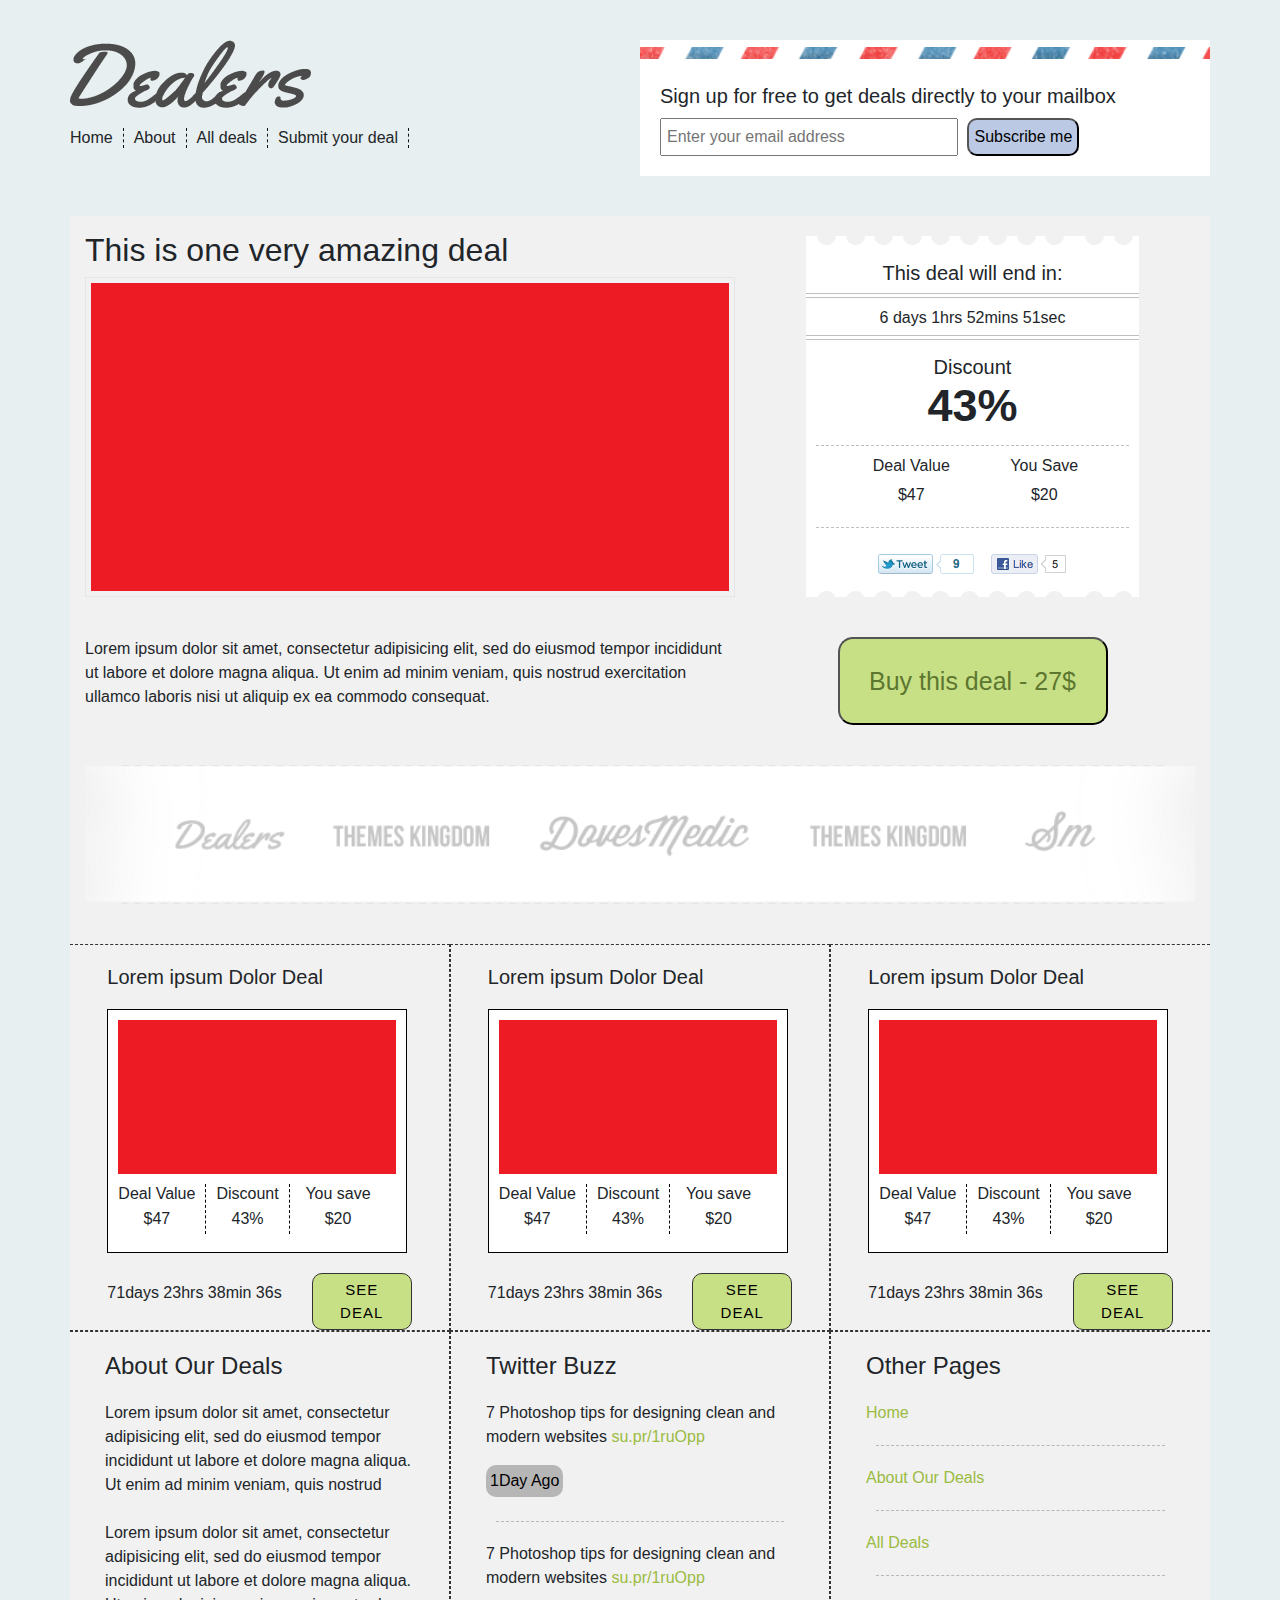
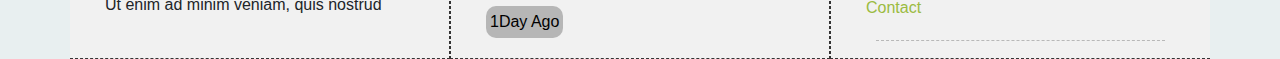
==== index.html @ e9665f81 "change html file name" ====
<!DOCTYPE html>
<html>

<head>
    <meta charset="utf-8">
    <meta http-equiv="X-UA-Compatible" content="IE=edge">
    <title>Dealer</title>
    <link rel="stylesheet" href="css/bootstrap.css">
    <link rel="stylesheet" href="css/font-awesome.css">
    <link rel="stylesheet" href="css/dealer.css">
</head>

<body>
    <section class="header">
        <div class="container">
            <div class="row">
                <div class="col-lg-6 col-md-6 col-sm-12">
                    <div class="header-left">
                        <div class="header-logo">
                            <img src="images/Dealer.png" alt="">
                        </div>
                        <div class="header-menu">
                            <ul>
                                <li>Home</li>
                                <li>About</li>
                                <li>All deals</li>
                                <li>Submit your deal</li>
                                <li><i class="fa fa-envelope"></i></li>
                            </ul>
                        </div>
                    </div>
                </div>
                <div class="col-lg-6 col-md-6 col-sm-12">
                    <div class="header-mailbox">
                        <img src="images/Stripe.png" alt="">
                        <div class="submit-zone">
                            <h5>Sign up for free to get deals directly to your mailbox</h5>
                            <input type="email" placeholder="Enter your email address">
                            <button type="submit">Subscribe me</button>
                        </div>
                    </div>
                </div>
            </div>
    </section>


    <div class="container bg">
        <section class="section-1">
            <div class="row">
                <div class="col-lg-7 col-md-7 col-sm-12">
                    <div class="banner">
                        <h2>This is one very amazing deal</h2>
                        <div class=" banner-img ">
                            <img src="/images/red.png" alt="">
                        </div>
                    </div>
                </div>
                <div class="col-lg-5 col-md-5 col-sm-12 justify-content-center d-flex">
                    <div class="discount">
                        <h5>This deal will end in:</h5>
                        <div class="border-line"></div>
                        <h6>6 days 1hrs 52mins 51sec</h6>
                        <div class="border-line"></div>
                        <h5>Discount<br><span>43%</span></h5>
                        <div class="border-dashed"></div>
                        <div class="deal-value">
                            <h6>Deal Value</h6>
                            <p>$47</p>
                        </div>
                        <div class="you-save">
                            <h6>You Save</h6>
                            <p>$20</p>
                        </div>
                        <div class="border-dashed"></div>
                        <img class="react" src="images/React.png">
                    </div>
                </div>
            </div>
        </section>

        <section class="section-2">
            <div class="row">
                <div class="col-lg-7 col-md-7 col-sm-12">
                    <p>Lorem ipsum dolor sit amet, consectetur adipisicing elit, sed do eiusmod tempor incididunt ut labore et dolore magna aliqua. Ut enim ad minim veniam, quis nostrud exercitation ullamco laboris nisi ut aliquip ex ea commodo consequat.</p>
                </div>
                <div class="col-lg-5 col-md-5 col-sm-12 justify-content-center d-flex">
                    <button>Buy this deal - 27$</button>
                </div>
            </div>
        </section>

        <section class="section-3">
            <img src="/images/Brand.png">
        </section>

        <section class="section-4">
            <div class="row">
                <div class="col-lg-4 col-md-12 col-sm-12 bg-item justify-content-center d-flex">
                    <div class="sec4-items">
                        <h5>Lorem ipsum Dolor Deal</h5>
                        <div class="border-item">
                            <img src="/images/red.png" alt="">
                            <h6>Deal Value<br><span>$47</span></h6>
                            <h6>Discount<br><span>43%</span></h6>
                            <h6>You save<br><span>$20</span></h6>
                        </div>
                        <p>71days 23hrs 38min 36s</p>
                        <button>SEE DEAL</button>
                    </div>
                </div>
                <div class="col-lg-4 col-md-12 col-sm-12 bg-item justify-content-center d-flex">
                    <div class="sec4-items">
                        <h5>Lorem ipsum Dolor Deal</h5>
                        <div class="border-item">
                            <img src="/images/red.png" alt="">
                            <h6>Deal Value<br><span>$47</span></h6>
                            <h6>Discount<br><span>43%</span></h6>
                            <h6>You save<br><span>$20</span></h6>
                        </div>
                        <p>71days 23hrs 38min 36s</p>
                        <button>SEE DEAL</button>
                    </div>
                </div>
                <div class="col-lg-4 col-md-12 col-sm-12 bg-item justify-content-center d-flex">
                    <div class="sec4-items">
                        <h5>Lorem ipsum Dolor Deal</h5>
                        <div class="border-item">
                            <img src="/images/red.png" alt="">
                            <h6>Deal Value<br><span>$47</span></h6>
                            <h6>Discount<br><span>43%</span></h6>
                            <h6>You save<br><span>$20</span></h6>
                        </div>
                        <p>71days 23hrs 38min 36s</p>
                        <button>SEE DEAL</button>
                    </div>
                </div>
            </div>
        </section>

        <section class="section-5">
            <div class="row">
                <div class="col-lg-4 col-md-12 col-sm-12 bg-sec5">
                    <h4>About Our Deals</h4>
                    <p>Lorem ipsum dolor sit amet, consectetur adipisicing elit, sed do eiusmod tempor incididunt ut labore et dolore magna aliqua. Ut enim ad minim veniam, quis nostrud
                        <br><br>Lorem ipsum dolor sit amet, consectetur adipisicing elit, sed do eiusmod tempor incididunt ut labore et dolore magna aliqua. Ut enim ad minim veniam, quis nostrud </p>
                </div>
                <div class="col-lg-4 col-md-12 col-sm-12 bg-sec5">
                    <h4>Twitter Buzz</h4>
                    <p>7 Photoshop tips for designing clean and modern websites <span>su.pr/1ruOpp</span></p>
                    <button>1Day Ago</button>
                    <div class="border-dashed"></div>
                    <p>7 Photoshop tips for designing clean and modern websites <span>su.pr/1ruOpp</span></p>
                    <button>1Day Ago</button>

                </div>
                <div class="col-lg-4 col-md-12 col-sm-12 bg-sec5">
                    <h4>Other Pages</h4>
                    <p><span>Home</span></p>
                    <div class="border-dashed"></div>
                    <p><span>About Our Deals</span></p>
                    <div class="border-dashed"></div>
                    <p><span>All Deals</span></p>
                    <div class="border-dashed"></div>
                    <p><span>Contact</span></p>
                    <div class="border-dashed"></div>
                </div>
            </div>
        </section>
    </div>
</body>

</html>
---- css/dealer.css ----
* {
    padding: 0;
    margin: 0;
}

button:focus {
    outline: 0;
}

html {
    scroll-behavior: smooth;
}

body {
    background-color: rgb(232, 239, 240);
}

.header {
    margin-top: 40px;
}

.header-logo {
    margin-bottom: 20px;
}

.header .header-menu ul {
    list-style: none;
}

.header .header-menu ul li {
    float: left;
    border-right: 1px dashed #111;
    line-height: 20px;
    margin-right: 10px;
    padding-right: 10px;
}

.header .header-menu ul li:last-child {
    border-right: none;
}

.header-mailbox {
    min-height: 100px;
    background-color: #ffff;
}

.header-mailbox img {
    width: 100%;
}

.header-mailbox .submit-zone {
    padding: 20px;
}

.header-mailbox .submit-zone h5 {
    margin-bottom: 10px;
}

.header-mailbox .submit-zone input[type=email] {
    width: 298px;
    padding: 5px;
    margin-right: 5px;
}

.header-mailbox .submit-zone button {
    padding: 5px;
    border-radius: 10px;
    text-align: center;
    background-color: rgb(187, 201, 229);
}

.bg {
    width: 100%;
    background-color: #f1f1f1;
}

.banner {
    margin-top: 15px;
    margin-left: 15px;
}

.banner-img {
    width: 100%;
    height: 320px;
    padding: 5px;
    border: 1px solid rgb(229, 229, 229);
}

.border-item img,
.banner-img img {
    width: 100%;
    height: 100%;
}

.discount {
    margin-top: 20px;
    width: 70%;
    background-image: url(../images/BorderTemplate.png);
    text-align: center;
}

.discount h5 {
    margin-top: 15px;
}

.discount h5:nth-child(1) {
    margin-top: 25px;
}

.border-line {
    height: 5px;
    border-top: 1px solid gray;
    border-bottom: 1px solid gray;
    opacity: 0.5;
}

.border-dashed {
    height: 5px;
    border-bottom: 1px dashed gray;
    opacity: 0.5;
    margin-left: 10px;
    margin-right: 10px;
}

.discount h6 {
    margin-top: 10px;
}

.discount h5 span {
    font-size: 45px;
    font-weight: bold;
}

.discount-value,
.deal-value {
    float: left;
    margin-left: 20%;
}

.react {
    margin-top: 20px;
}

.section-1,
.section-2,
.section-3,
.section-4 {
    margin-top: 40px;
}

.section-2 p {
    margin-left: 15px;
}

.section-2 button {
    text-align: center;
    font-size: 25px;
    width: 270px;
    background-color: rgb(200, 224, 133);
    border-radius: 15px;
    color: #5D7730;
    padding: 10px;
}

.section-3 img {
    width: 100%;
}

.bg-sec5,
.bg-item {
    width: 100%;
    border: 1px dashed #333;
    background-color: #f1f1f1;
}

.bg-sec5 {
    padding: 20px 35px 0 35px;
}

.bg-sec5:first-child,
.bg-item:first-child {
    border-left: none;
}

.bg-sec5:last-child,
.bg-item:last-child {
    border-right: none;
}

.sec4-items h5 {
    padding-top: 20px;
    margin-bottom: 20px;
}

.sec4-items p {
    float: left;
    margin-right: 30px;
    font-size: 16px;
    line-height: 40px;
}

.sec4-items button {
    padding: 5px 10px 5px 10px;
    font-size: 15px;
    border: 1px solid #333;
    border-radius: 10px;
    background-color: rgb(200, 224, 133);
    width: 100px;
    letter-spacing: 1px;
}

.border-item {
    width: 300px;
    border: 1px solid #000;
    padding: 10px;
    margin-bottom: 20px;
    background-color: #fff;
}

.sec4-items .border-item img {
    margin-bottom: 10px;
}

.sec4-items .border-item h6 {
    float: left;
    line-height: 20px;
    margin-right: 10px;
    padding-right: 10px;
    text-align: center;
    border-right: 1px dashed #000;
}

.sec4-items .border-item h6 span {
    line-height: 30px;
    font-weight: normal;
}

.sec4-items .border-item h6:last-child {
    float: none;
    border-right: none;
}

.bg-sec5 p {
    margin-top: 20px;
}

.bg-sec5 p span {
    color: rgb(155, 187, 65);
}

.bg-sec5 button {
    margin-bottom: 20px;
    padding: 4px;
    border: none;
    background-color: rgb(182, 182, 182);
    border-radius: 10px;
}
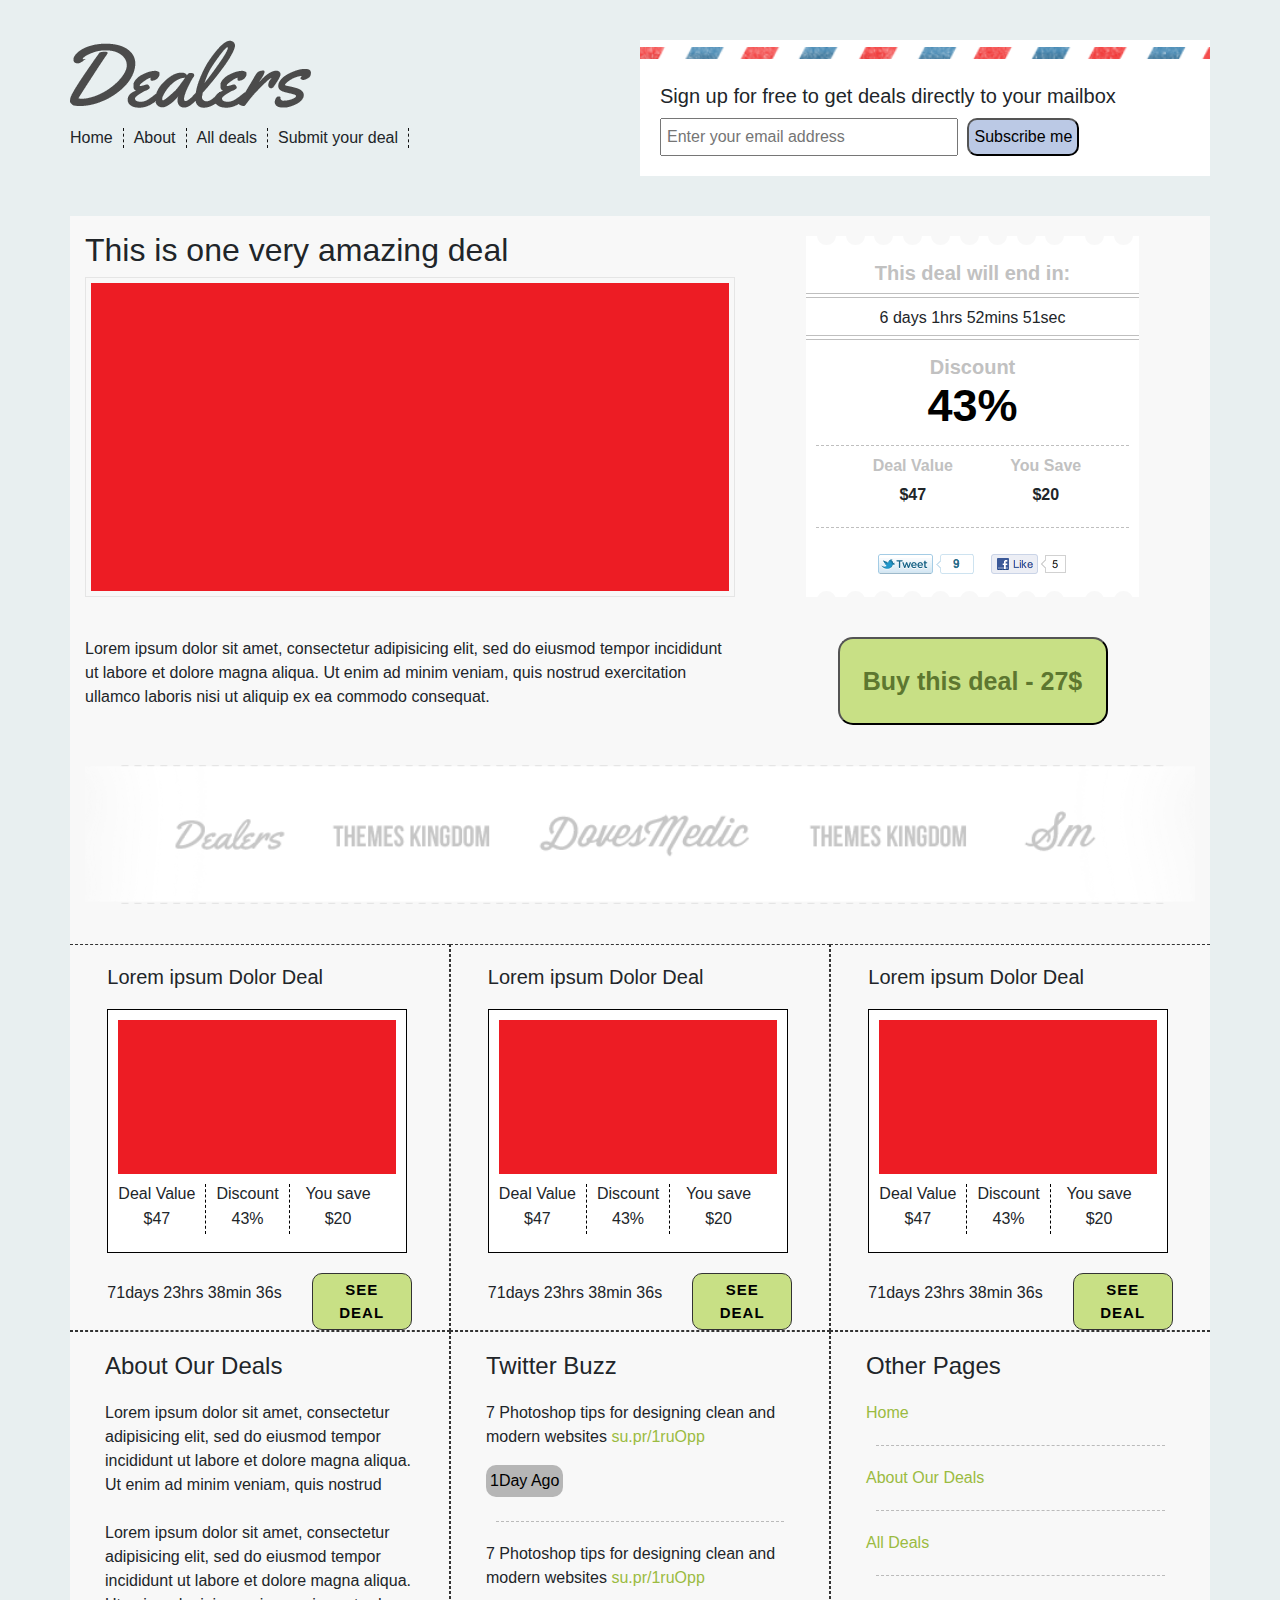
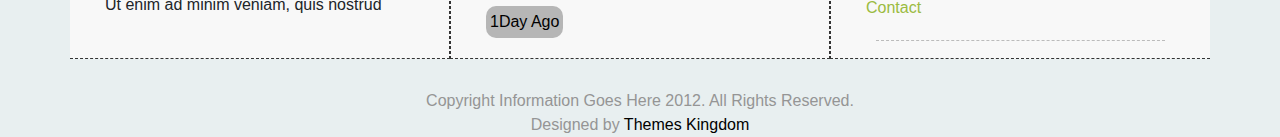
==== commit 832e2994: "Add files via upload" ====
--- a/index.html
+++ b/index.html
@@ -51,7 +51,7 @@
                     <div class="banner">
                         <h2>This is one very amazing deal</h2>
                         <div class=" banner-img ">
-                            <img src="/images/red.png" alt="">
+                            <img src="images/red.png" alt="">
                         </div>
                     </div>
                 </div>
@@ -90,7 +90,7 @@
         </section>
 
         <section class="section-3">
-            <img src="/images/Brand.png">
+            <img src="images/Brand.png">
         </section>
 
         <section class="section-4">
@@ -99,7 +99,7 @@
                     <div class="sec4-items">
                         <h5>Lorem ipsum Dolor Deal</h5>
                         <div class="border-item">
-                            <img src="/images/red.png" alt="">
+                            <img src="images/red.png" alt="">
                             <h6>Deal Value<br><span>$47</span></h6>
                             <h6>Discount<br><span>43%</span></h6>
                             <h6>You save<br><span>$20</span></h6>
@@ -112,7 +112,7 @@
                     <div class="sec4-items">
                         <h5>Lorem ipsum Dolor Deal</h5>
                         <div class="border-item">
-                            <img src="/images/red.png" alt="">
+                            <img src="images/red.png" alt="">
                             <h6>Deal Value<br><span>$47</span></h6>
                             <h6>Discount<br><span>43%</span></h6>
                             <h6>You save<br><span>$20</span></h6>
@@ -125,7 +125,7 @@
                     <div class="sec4-items">
                         <h5>Lorem ipsum Dolor Deal</h5>
                         <div class="border-item">
-                            <img src="/images/red.png" alt="">
+                            <img src="images/red.png" alt="">
                             <h6>Deal Value<br><span>$47</span></h6>
                             <h6>Discount<br><span>43%</span></h6>
                             <h6>You save<br><span>$20</span></h6>
@@ -166,6 +166,11 @@
                 </div>
             </div>
         </section>
+
+
+    </div>
+    <div class="credit">
+        <div>Copyright Information Goes Here 2012. All Rights Reserved.<br>Designed by<a style="color: black;"> Themes Kingdom</a></div>
     </div>
 </body>
 
--- a/css/dealer.css
+++ b/css/dealer.css
@@ -71,7 +71,7 @@
 
 .bg {
     width: 100%;
-    background-color: #f1f1f1;
+    background-color: rgb(248, 248, 248);
 }
 
 .banner {
@@ -100,6 +100,8 @@
 }
 
 .discount h5 {
+    color: rgb(193, 193, 193);
+    font-weight: bold;
     margin-top: 15px;
 }
 
@@ -129,12 +131,31 @@
 .discount h5 span {
     font-size: 45px;
     font-weight: bold;
+    color: black;
 }
 
 .discount-value,
 .deal-value {
     float: left;
     margin-left: 20%;
+}
+
+.deal-value h6 {
+    color: rgb(193, 193, 193);
+    font-weight: bold;
+}
+
+.deal-value p {
+    font-weight: bold;
+}
+
+.you-save h6 {
+    color: rgb(193, 193, 193);
+    font-weight: bold;
+}
+
+.you-save p {
+    font-weight: bold;
 }
 
 .react {
@@ -155,6 +176,7 @@
 .section-2 button {
     text-align: center;
     font-size: 25px;
+    font-weight: bold;
     width: 270px;
     background-color: rgb(200, 224, 133);
     border-radius: 15px;
@@ -170,7 +192,7 @@
 .bg-item {
     width: 100%;
     border: 1px dashed #333;
-    background-color: #f1f1f1;
+    background-color: rgb(248, 248, 248);
 }
 
 .bg-sec5 {
@@ -202,6 +224,7 @@
 .sec4-items button {
     padding: 5px 10px 5px 10px;
     font-size: 15px;
+    font-weight: bold;
     border: 1px solid #333;
     border-radius: 10px;
     background-color: rgb(200, 224, 133);
@@ -254,4 +277,10 @@
     border: none;
     background-color: rgb(182, 182, 182);
     border-radius: 10px;
+}
+
+.credit {
+    margin-top: 30px;
+    text-align: center;
+    color: rgb( 149, 149, 149);
 }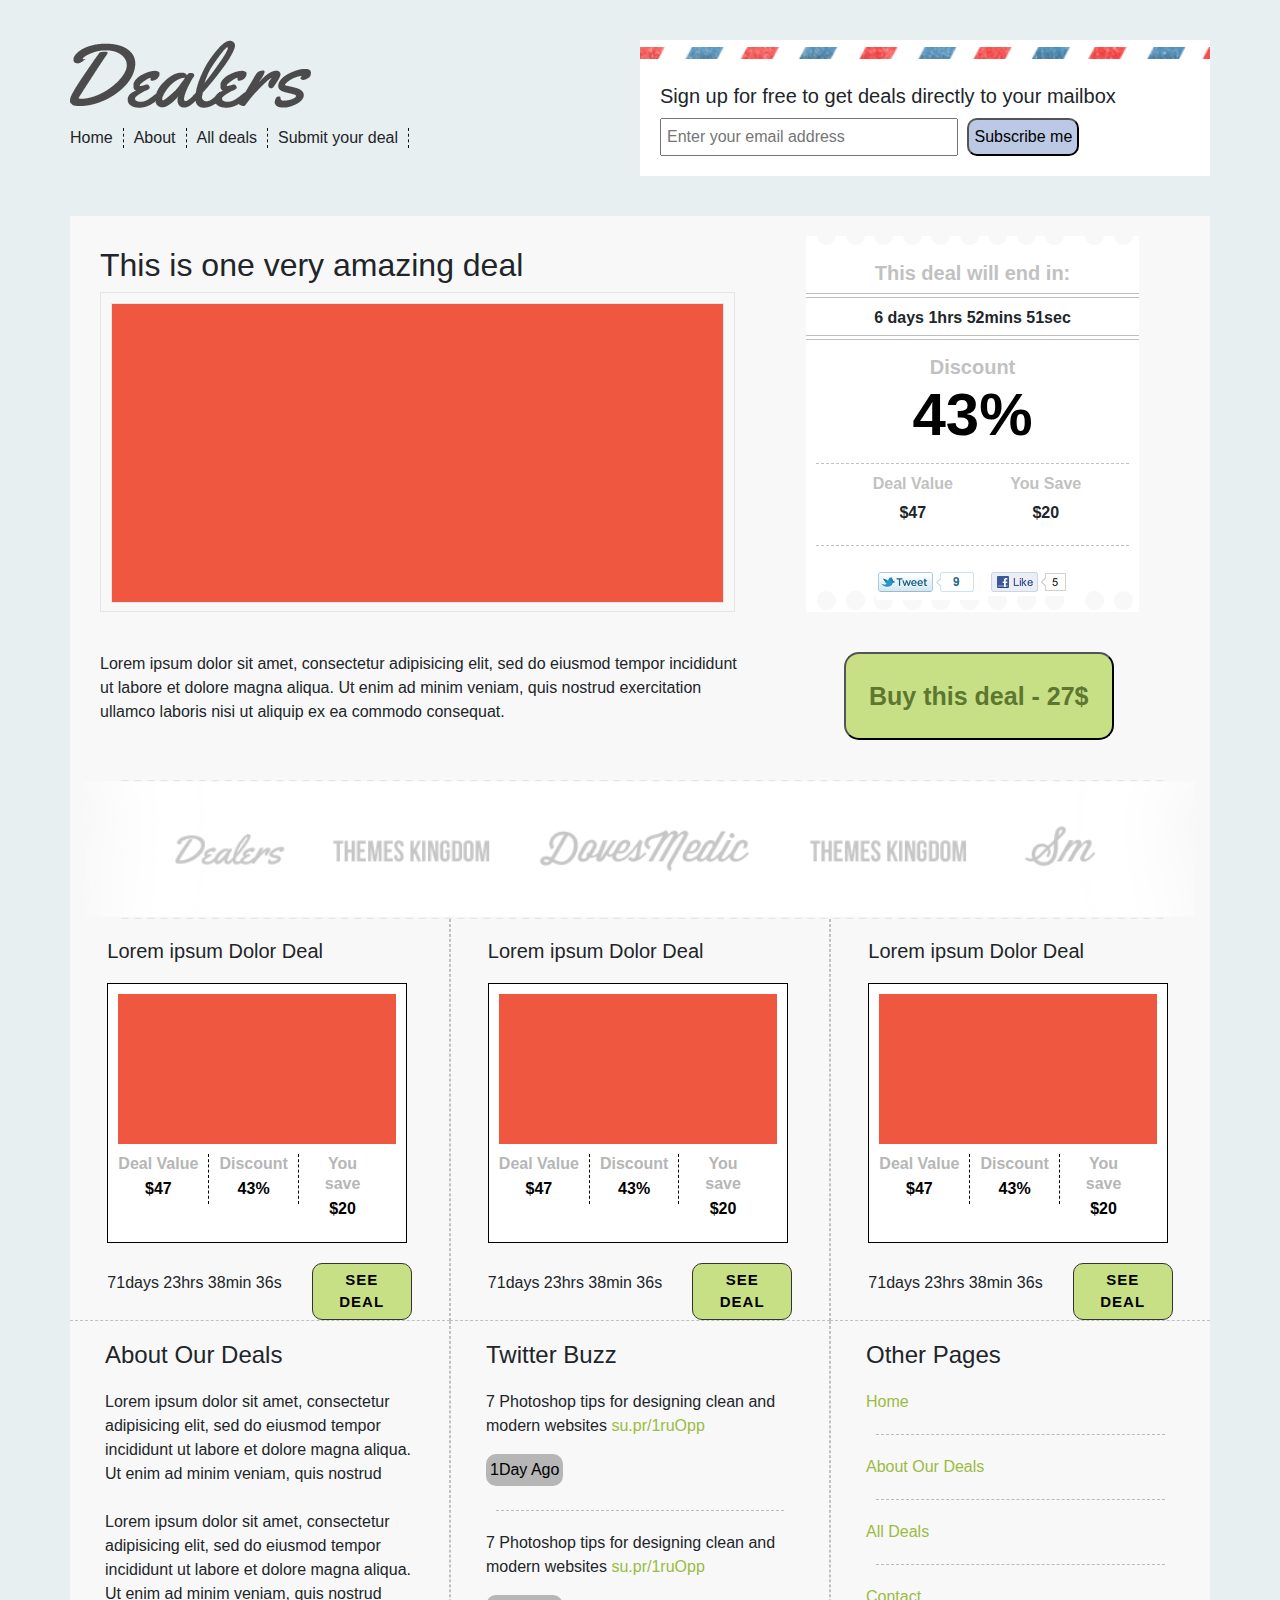
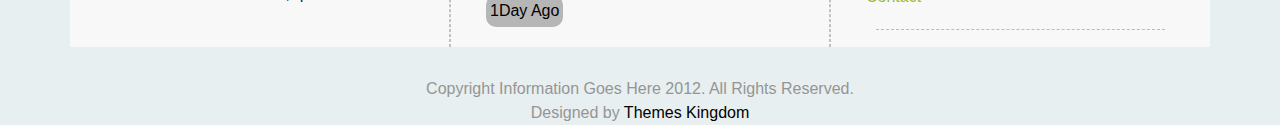
==== commit d54f8e8d: "Add files via upload" ====
--- a/index.html
+++ b/index.html
@@ -50,8 +50,10 @@
                 <div class="col-lg-7 col-md-7 col-sm-12">
                     <div class="banner">
                         <h2>This is one very amazing deal</h2>
-                        <div class=" banner-img ">
-                            <img src="images/red.png" alt="">
+                        <div class="banner-img">
+                            <div class="banner-img redBox">
+
+                            </div>
                         </div>
                     </div>
                 </div>
@@ -99,7 +101,7 @@
                     <div class="sec4-items">
                         <h5>Lorem ipsum Dolor Deal</h5>
                         <div class="border-item">
-                            <img src="images/red.png" alt="">
+                            <div class="redBox"></div>
                             <h6>Deal Value<br><span>$47</span></h6>
                             <h6>Discount<br><span>43%</span></h6>
                             <h6>You save<br><span>$20</span></h6>
@@ -112,7 +114,7 @@
                     <div class="sec4-items">
                         <h5>Lorem ipsum Dolor Deal</h5>
                         <div class="border-item">
-                            <img src="images/red.png" alt="">
+                            <div class="redBox"></div>
                             <h6>Deal Value<br><span>$47</span></h6>
                             <h6>Discount<br><span>43%</span></h6>
                             <h6>You save<br><span>$20</span></h6>
@@ -125,7 +127,7 @@
                     <div class="sec4-items">
                         <h5>Lorem ipsum Dolor Deal</h5>
                         <div class="border-item">
-                            <img src="images/red.png" alt="">
+                            <div class="redBox"></div>
                             <h6>Deal Value<br><span>$47</span></h6>
                             <h6>Discount<br><span>43%</span></h6>
                             <h6>You save<br><span>$20</span></h6>
--- a/css/dealer.css
+++ b/css/dealer.css
@@ -76,20 +76,23 @@
 
 .banner {
     margin-top: 15px;
-    margin-left: 15px;
+    margin-left: 30px;
+}
+
+.banner h2 {
+    margin-top: 30px;
 }
 
 .banner-img {
-    width: 100%;
+    width: 100;
+    padding: 10px;
     height: 320px;
-    padding: 5px;
     border: 1px solid rgb(229, 229, 229);
 }
 
-.border-item img,
-.banner-img img {
-    width: 100%;
-    height: 100%;
+.banner-img .redBox {
+    background-color: rgb(239, 87, 65);
+    height: 300px;
 }
 
 .discount {
@@ -126,10 +129,11 @@
 
 .discount h6 {
     margin-top: 10px;
+    font-weight: bold;
 }
 
 .discount h5 span {
-    font-size: 45px;
+    font-size: 60px;
     font-weight: bold;
     color: black;
 }
@@ -163,14 +167,13 @@
 }
 
 .section-1,
-.section-2,
 .section-3,
-.section-4 {
+.section-2 {
     margin-top: 40px;
 }
 
-.section-2 p {
-    margin-left: 15px;
+.section-2 {
+    margin-left: 30px;
 }
 
 .section-2 button {
@@ -188,11 +191,19 @@
     width: 100%;
 }
 
-.bg-sec5,
+.bg-sec5 {
+    width: 100%;
+    border: 1px dashed rgb(193, 193, 193);
+    background-color: rgb(248, 248, 248);
+    border-top-style: hidden;
+    border-bottom-style: hidden;
+}
+
 .bg-item {
     width: 100%;
-    border: 1px dashed #333;
+    border: 1px dashed rgb(193, 193, 193);
     background-color: rgb(248, 248, 248);
+    border-top-style: hidden;
 }
 
 .bg-sec5 {
@@ -238,24 +249,29 @@
     padding: 10px;
     margin-bottom: 20px;
     background-color: #fff;
-}
-
-.sec4-items .border-item img {
-    margin-bottom: 10px;
+    color: rgb(182, 182, 182);
+}
+
+.sec4-items .redBox {
+    background-color: rgb(239, 87, 65);
+    height: 150px;
 }
 
 .sec4-items .border-item h6 {
+    margin-top: 10px;
     float: left;
     line-height: 20px;
     margin-right: 10px;
     padding-right: 10px;
     text-align: center;
     border-right: 1px dashed #000;
+    font-weight: bold;
 }
 
 .sec4-items .border-item h6 span {
     line-height: 30px;
-    font-weight: normal;
+    color: black;
+    font-weight: bold;
 }
 
 .sec4-items .border-item h6:last-child {
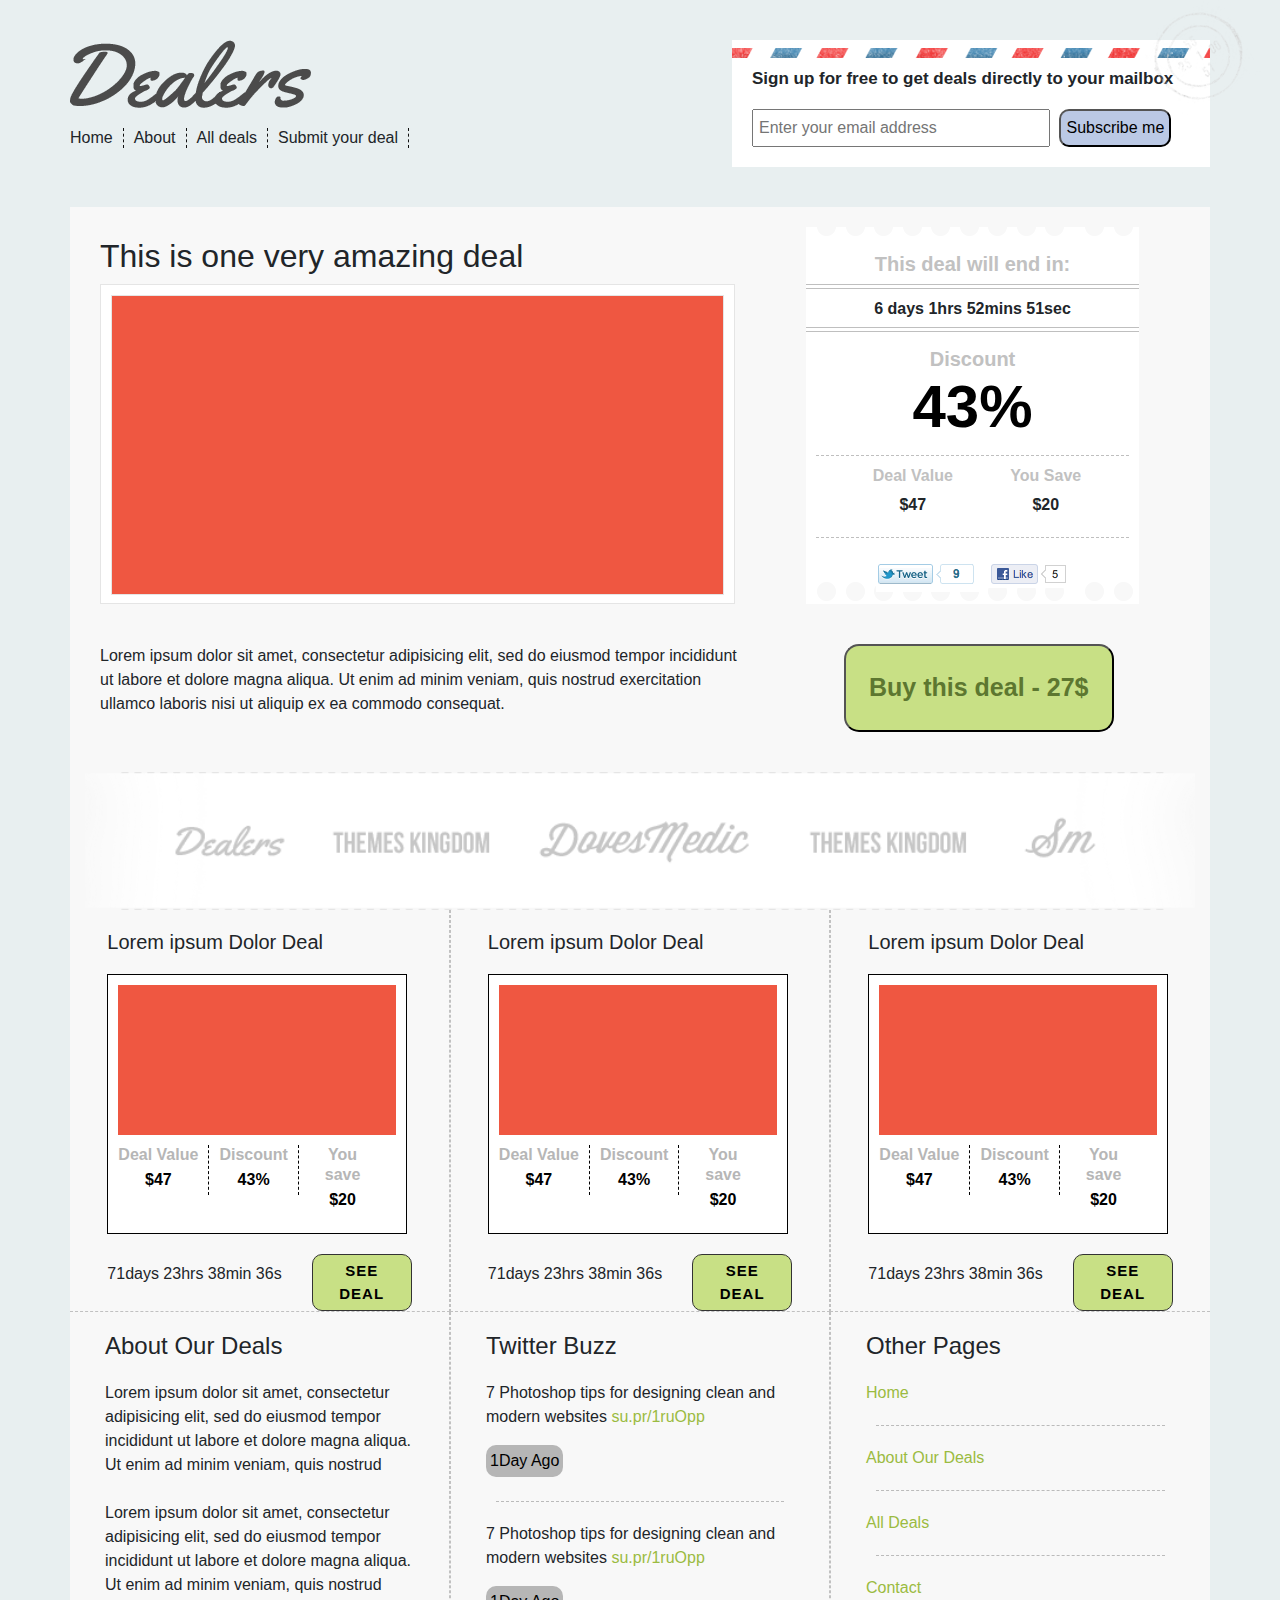
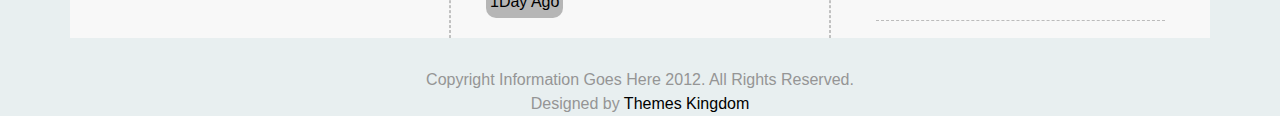
==== commit 80e9517a: "Add files via upload" ====
--- a/index.html
+++ b/index.html
@@ -14,7 +14,7 @@
     <section class="header">
         <div class="container">
             <div class="row">
-                <div class="col-lg-6 col-md-6 col-sm-12">
+                <div class="col-lg-7 col-md-7 col-sm-12">
                     <div class="header-left">
                         <div class="header-logo">
                             <img src="images/Dealer.png" alt="">
@@ -30,9 +30,12 @@
                         </div>
                     </div>
                 </div>
-                <div class="col-lg-6 col-md-6 col-sm-12">
+                <div class="col-lg-5 col-md-5 col-sm-12">
                     <div class="header-mailbox">
                         <img src="images/Stripe.png" alt="">
+                        <div class="stemp">
+                            <img src="images/Stemp.png">
+                        </div>
                         <div class="submit-zone">
                             <h5>Sign up for free to get deals directly to your mailbox</h5>
                             <input type="email" placeholder="Enter your email address">
--- a/css/dealer.css
+++ b/css/dealer.css
@@ -40,23 +40,30 @@
 }
 
 .header-mailbox {
+    margin-left: -3px;
     min-height: 100px;
     background-color: #ffff;
 }
 
-.header-mailbox img {
-    width: 100%;
+.header-mailbox .stemp {
+    position: absolute;
+    margin-left: 410px;
+    margin-top: -70px;
 }
 
 .header-mailbox .submit-zone {
     padding: 20px;
+    margin-top: -15px;
 }
 
 .header-mailbox .submit-zone h5 {
     margin-bottom: 10px;
+    font-weight: bold;
+    font-size: 17px;
 }
 
 .header-mailbox .submit-zone input[type=email] {
+    margin-top: 10px;
     width: 298px;
     padding: 5px;
     margin-right: 5px;
@@ -88,6 +95,7 @@
     padding: 10px;
     height: 320px;
     border: 1px solid rgb(229, 229, 229);
+    background-color: white;
 }
 
 .banner-img .redBox {
